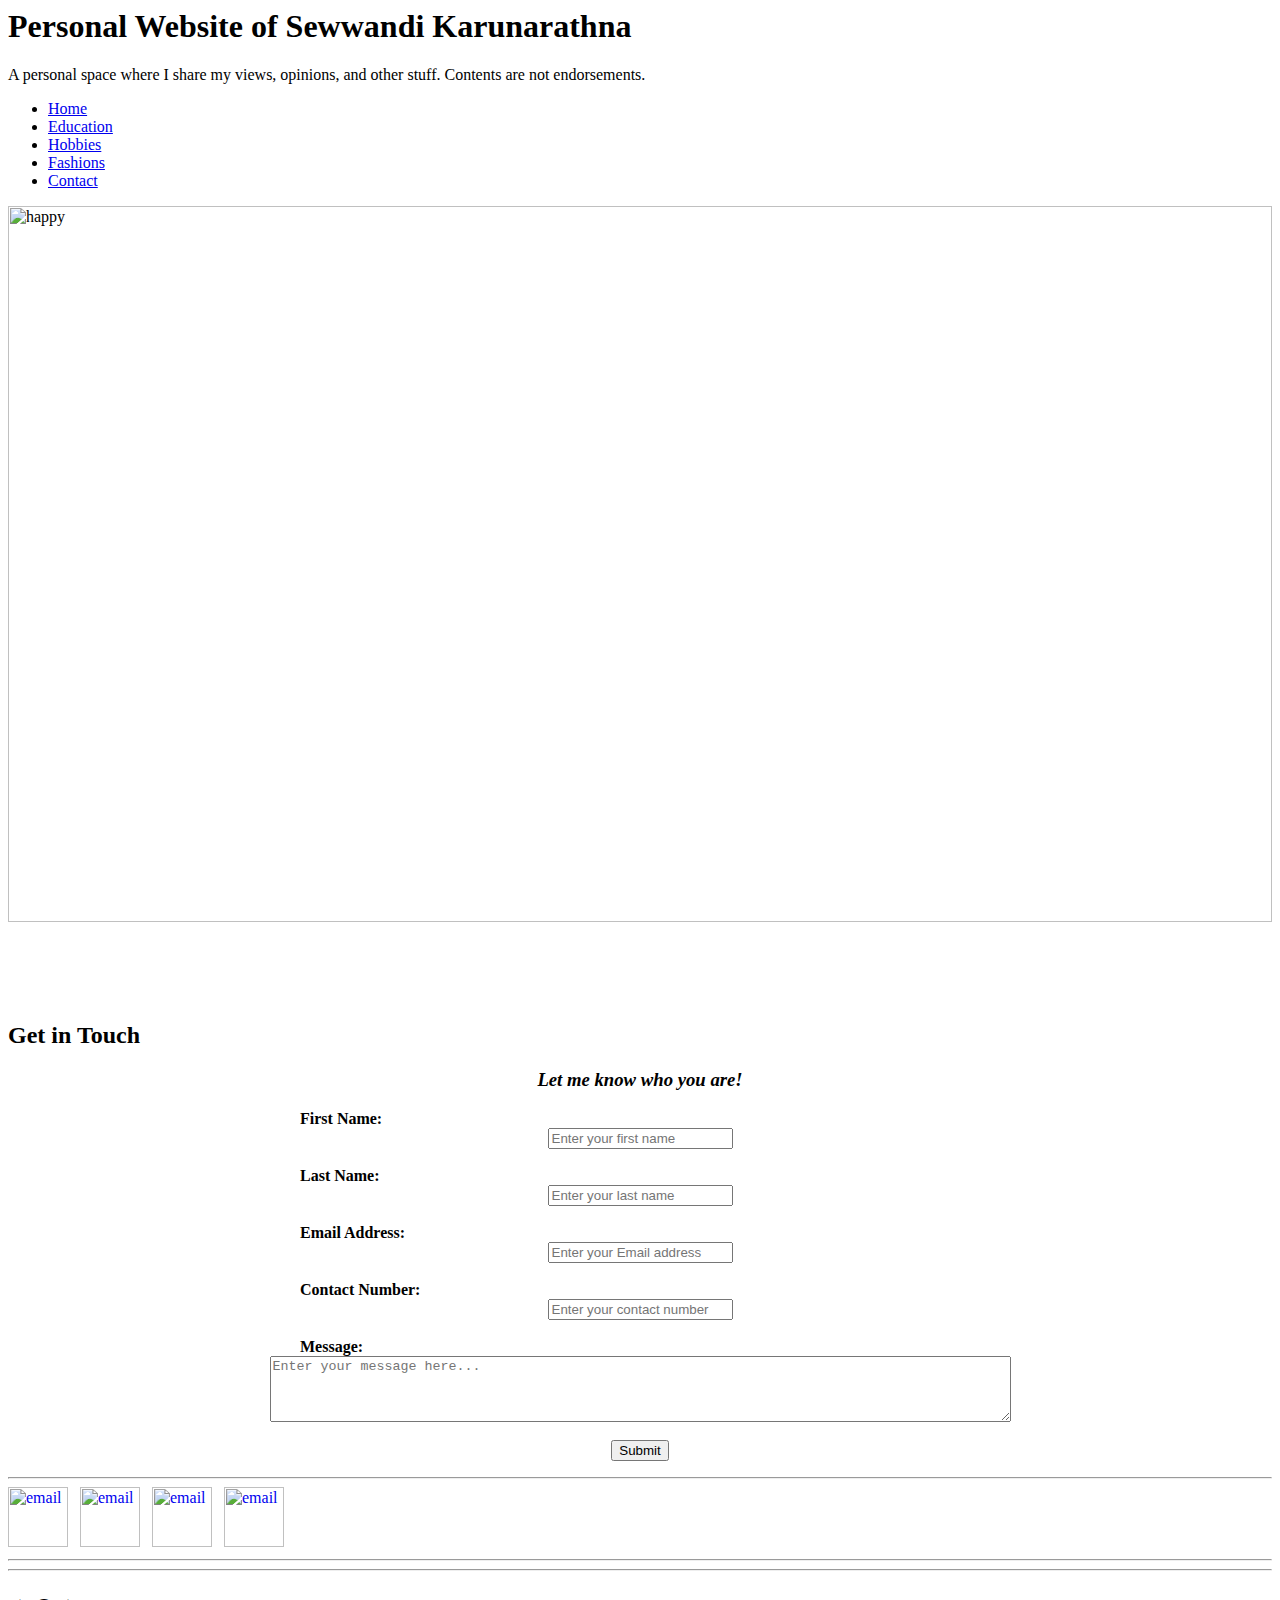
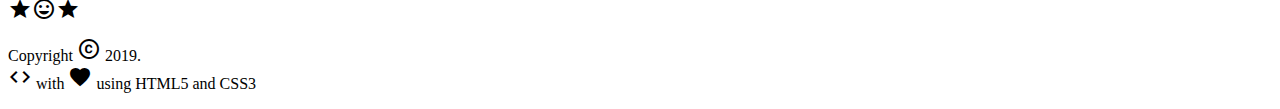
==== contact.html @ b7dc9955 "Merge pull request #2 from dilshara98/master" ====
<html>
	
 <head>
		
  <meta charset='utf-8'>
		
  <title>Sewwandi Karunarathna</title>
		
  <link rel="stylesheet" href="css/style.css">
		
  <link rel="stylesheet" href="https://fonts.googleapis.com/icon?family=Material+Icons">
		
  <link href="https://fonts.googleapis.com/css?family=Righteous" rel="stylesheet">
	
 </head>

	
<body>
		
 <div id="header">
			
  <div id="main-text">
				
  <h1>Personal Website of <span id="main-text-name">Sewwandi Karunarathna</span></h1>	
				
  <p>A personal space where I share my views, opinions, and other stuff. Contents are not endorsements.</p>
			
 </div>
			
 <div id="navbar">
				
  <ul class="navbar-menu">
					
   <li class="navbar-menu-item">
						
    <a href="index.html">Home</a>
					
   </li>
					
   <li class="navbar-menu-item">
						
    <a href="education.html">Education</a>
					
   </li>
					
   <li class="navbar-menu-item">
						
    <a href="hobbies.html">Hobbies</a>
					
   </li>
					
   <li class="navbar-menu-item">
						
    <a href="fashions.html">Fashions</a>
					
   </li>
					
   <li class="navbar-menu-item">
						
    <a href="contact.html" class="navbar-item-active">Contact</a>
					
   </li>
				
  </ul>
		
  </div>
			
  <div id="feature-img">
				
   <img class="pic" src="img\happy.png" alt="happy" width="100%" height="90%"/>
   <img class="pic" src="img\books.jpeg" alt="books" width="100%" height="90%"/>
   <img class="pic" src="img\degree.jpg" alt="degree" width="100%" height="90%"/>
   <img class="pic" src="img\music.jpg" alt="music" width="100%" height="90%"/>
   <img class="pic" src="img\frocks.jpg" alt="frocks" width="100%" height="90%"/>
   <img class="pic" src="img\shoes.jpeg" alt="shoes" width="100%" height="90%"/>
   <img class="pic" src="img\contact.jpeg" alt="contact" width="100%" height="90%"/>
   <img class="pic" src="img\keytohappiness.jpg" alt="keytohappiness" width="100%" height="90%"/>
			
  </div>
		
 </div>
		
 <div id="content">
			
  <h2 class="header">Get in <span class="sub-header">Touch</span></h2>
			
  <center><h3><i>Let me know who you are!</i></h3></center>	
	<b><form class="contact-form">
	 <label>&nbsp&nbsp&nbsp&nbsp&nbsp&nbsp&nbsp&nbsp&nbsp&nbsp&nbsp&nbsp&nbsp&nbsp&nbsp&nbsp&nbsp&nbsp&nbsp&nbsp&nbsp&nbsp&nbsp&nbsp&nbsp&nbsp&nbsp&nbsp&nbsp&nbsp&nbsp&nbsp&nbsp&nbsp&nbsp&nbsp&nbsp&nbsp&nbsp&nbsp&nbsp&nbsp&nbsp&nbsp&nbsp&nbsp&nbsp&nbsp&nbsp&nbsp&nbsp&nbsp&nbsp&nbsp&nbsp&nbsp&nbsp&nbsp&nbsp&nbsp&nbsp&nbsp&nbsp&nbsp&nbsp&nbsp&nbsp&nbsp&nbsp&nbsp&nbsp&nbsp
	 First Name:</label><br> 
         <center><input type="text" name="fname" placeholder="Enter your first name" > </center><br>
	 <label>&nbsp&nbsp&nbsp&nbsp&nbsp&nbsp&nbsp&nbsp&nbsp&nbsp&nbsp&nbsp&nbsp&nbsp&nbsp&nbsp&nbsp&nbsp&nbsp&nbsp&nbsp&nbsp&nbsp&nbsp&nbsp&nbsp&nbsp&nbsp&nbsp&nbsp&nbsp&nbsp&nbsp&nbsp&nbsp&nbsp&nbsp&nbsp&nbsp&nbsp&nbsp&nbsp&nbsp&nbsp&nbsp&nbsp&nbsp&nbsp&nbsp&nbsp&nbsp&nbsp&nbsp&nbsp&nbsp&nbsp&nbsp&nbsp&nbsp&nbsp&nbsp&nbsp&nbsp&nbsp&nbsp&nbsp&nbsp&nbsp&nbsp&nbsp&nbsp&nbsp
         Last Name:</label><br>
	 <center><input type="text" name="lname" placeholder="Enter your last name" ></center><br>
	 <label>&nbsp&nbsp&nbsp&nbsp&nbsp&nbsp&nbsp&nbsp&nbsp&nbsp&nbsp&nbsp&nbsp&nbsp&nbsp&nbsp&nbsp&nbsp&nbsp&nbsp&nbsp&nbsp&nbsp&nbsp&nbsp&nbsp&nbsp&nbsp&nbsp&nbsp&nbsp&nbsp&nbsp&nbsp&nbsp&nbsp&nbsp&nbsp&nbsp&nbsp&nbsp&nbsp&nbsp&nbsp&nbsp&nbsp&nbsp&nbsp&nbsp&nbsp&nbsp&nbsp&nbsp&nbsp&nbsp&nbsp&nbsp&nbsp&nbsp&nbsp&nbsp&nbsp&nbsp&nbsp&nbsp&nbsp&nbsp&nbsp&nbsp&nbsp&nbsp&nbsp
	 Email Address:</label><br>
	 <center><input type="text" name="email" placeholder="Enter your Email address" required></center><br>
	 <label>&nbsp&nbsp&nbsp&nbsp&nbsp&nbsp&nbsp&nbsp&nbsp&nbsp&nbsp&nbsp&nbsp&nbsp&nbsp&nbsp&nbsp&nbsp&nbsp&nbsp&nbsp&nbsp&nbsp&nbsp&nbsp&nbsp&nbsp&nbsp&nbsp&nbsp&nbsp&nbsp&nbsp&nbsp&nbsp&nbsp&nbsp&nbsp&nbsp&nbsp&nbsp&nbsp&nbsp&nbsp&nbsp&nbsp&nbsp&nbsp&nbsp&nbsp&nbsp&nbsp&nbsp&nbsp&nbsp&nbsp&nbsp&nbsp&nbsp&nbsp&nbsp&nbsp&nbsp&nbsp&nbsp&nbsp&nbsp&nbsp&nbsp&nbsp&nbsp&nbsp
	 Contact Number:</label><br>
	 <center><input type="text" name="pnumber" placeholder="Enter your contact number" ></center><br>
         <label for="textarea1">&nbsp&nbsp&nbsp&nbsp&nbsp&nbsp&nbsp&nbsp&nbsp&nbsp&nbsp&nbsp&nbsp&nbsp&nbsp&nbsp&nbsp&nbsp&nbsp&nbsp&nbsp&nbsp&nbsp&nbsp&nbsp&nbsp&nbsp&nbsp&nbsp&nbsp&nbsp&nbsp&nbsp&nbsp&nbsp&nbsp&nbsp&nbsp&nbsp&nbsp&nbsp&nbsp&nbsp&nbsp&nbsp&nbsp&nbsp&nbsp&nbsp&nbsp&nbsp&nbsp&nbsp&nbsp&nbsp&nbsp&nbsp&nbsp&nbsp&nbsp&nbsp&nbsp&nbsp&nbsp&nbsp&nbsp&nbsp&nbsp&nbsp&nbsp&nbsp&nbsp
	 Message:</label><br>
	 <center><textarea rows="4" cols="90" name="message" placeholder="Enter your message here..." id="textarea1"></textarea><br><br>
	 <input type="button" class="button" value="Submit" onclick="msg()"/>
        </center></form></b>
   <hr>
  <div class="contact-icon">
   <a href="#"><img src="img\email.png" alt="email" height="60px" width="60px"></a>&nbsp&nbsp
   <a href="#"><img src="img\fb.png" alt="email" height="60px" width="60px"></a>&nbsp&nbsp
   <a href="#"><img src="img\linkedin.png" alt="email" height="60px" width="60px"></a>&nbsp&nbsp
   <a href="#"><img src="img\ghub.png" alt="email" height="60px" width="60px"></a>
  </div>
  <hr>
 </div>
		
 <div id="footer">
			
 <hr><br>
			
 <i class="material-icons md-24">star</i><i class="material-icons md-24">mood</i><i class="material-icons md-24">star</i>
		
 <p>Copyright <i class="material-icons md-18">copyright</i> 2019. <br>  
			
 <i class="material-icons md-18">code</i> with <i class="material-icons md-18">favorite</i> using HTML5 and CSS3</p>
		
</div>
	
</body>

<script>
// Automatic Slideshow - change image every 3 seconds
var myIndex = 0;
carousel();

function carousel() {
  var i;
  var x = document.getElementsByClassName("pic");
  for (i = 0; i < x.length; i++) {
     x[i].style.display = "none";
  }
  myIndex++;
  if (myIndex > x.length) {myIndex = 1}
  x[myIndex-1].style.display = "block";
  setTimeout(carousel, 3000);
}

function msg(){
alert("Your details sent sucessfully");
}
</script>
</html>
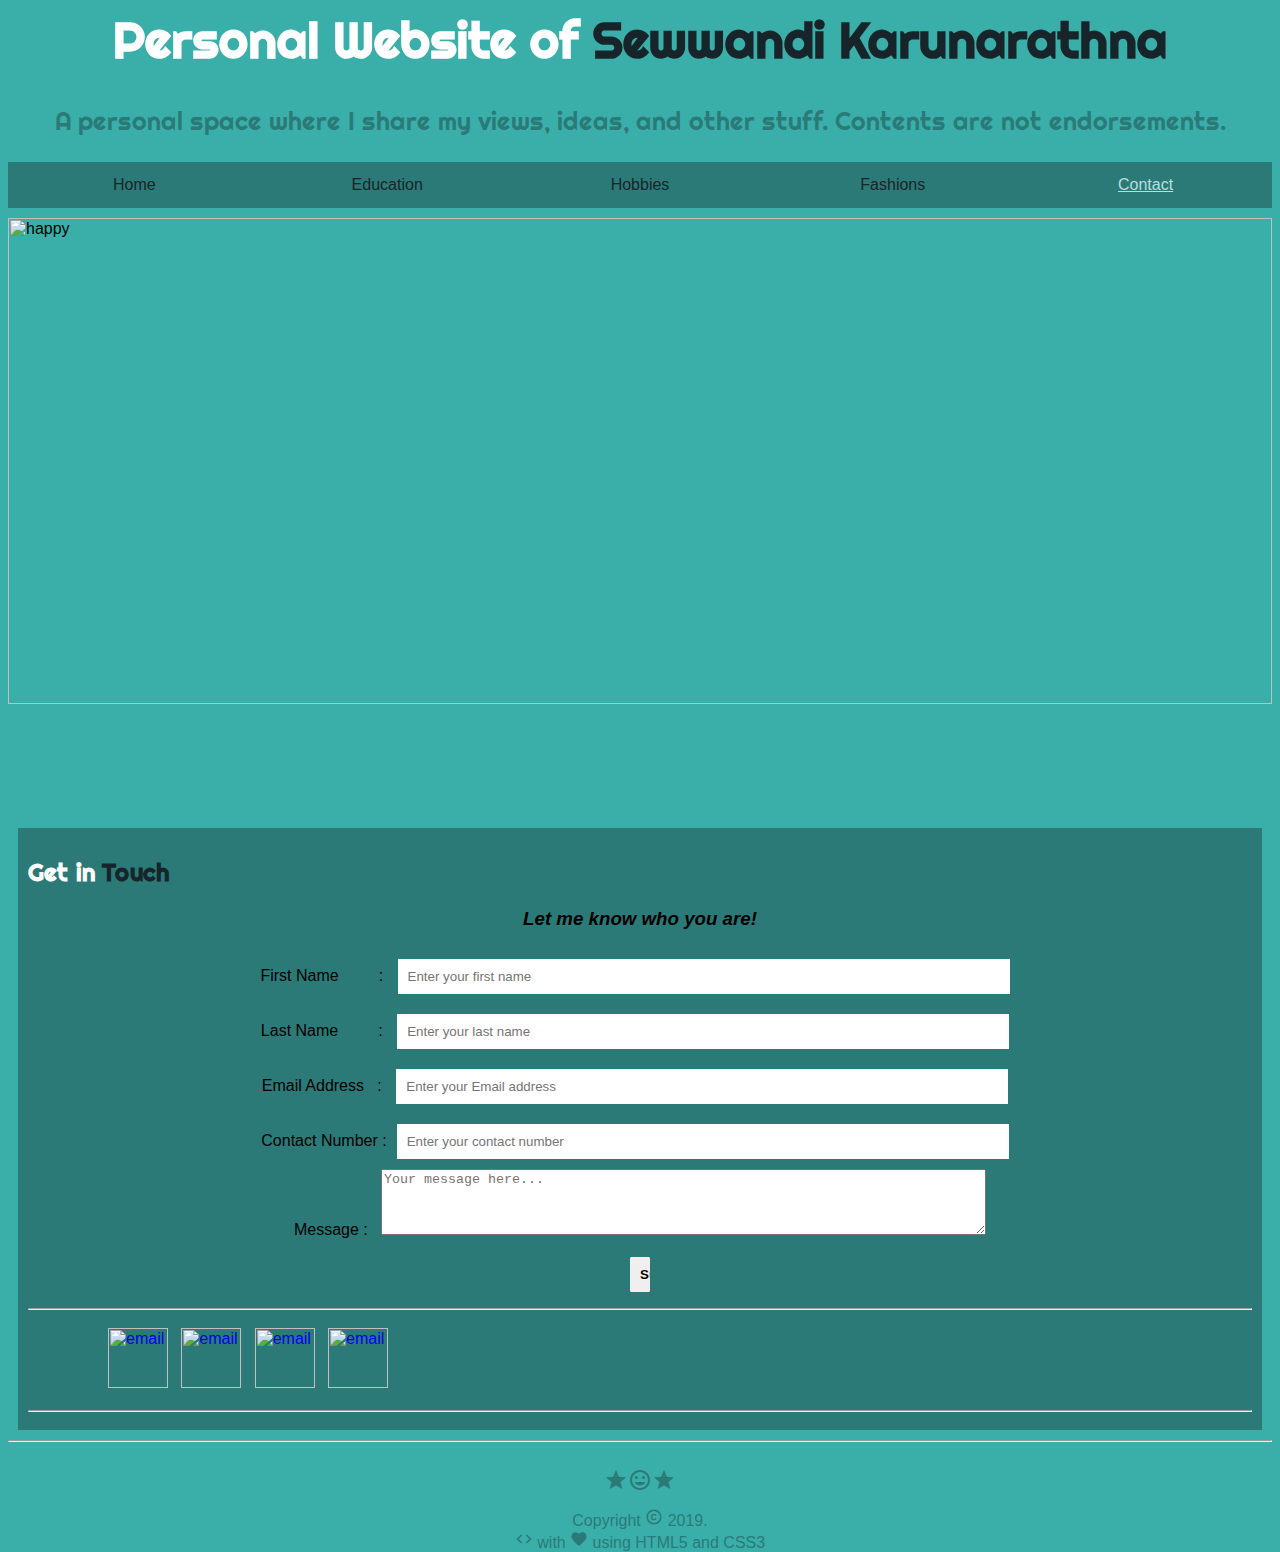
==== commit 43b36922: "change the web page content" ====
--- a/contact.html
+++ b/contact.html
@@ -23,7 +23,7 @@
 				
   <h1>Personal Website of <span id="main-text-name">Sewwandi Karunarathna</span></h1>	
 				
-  <p>A personal space where I share my views, opinions, and other stuff. Contents are not endorsements.</p>
+  <p>A personal space where I share my views, ideas, and other stuff. Contents are not endorsements.</p>
 			
  </div>
 			
@@ -84,25 +84,15 @@
 			
   <h2 class="header">Get in <span class="sub-header">Touch</span></h2>
 			
-  <center><h3><i>Let me know who you are!</i></h3></center>	
-	<b><form class="contact-form">
-	 <label>&nbsp&nbsp&nbsp&nbsp&nbsp&nbsp&nbsp&nbsp&nbsp&nbsp&nbsp&nbsp&nbsp&nbsp&nbsp&nbsp&nbsp&nbsp&nbsp&nbsp&nbsp&nbsp&nbsp&nbsp&nbsp&nbsp&nbsp&nbsp&nbsp&nbsp&nbsp&nbsp&nbsp&nbsp&nbsp&nbsp&nbsp&nbsp&nbsp&nbsp&nbsp&nbsp&nbsp&nbsp&nbsp&nbsp&nbsp&nbsp&nbsp&nbsp&nbsp&nbsp&nbsp&nbsp&nbsp&nbsp&nbsp&nbsp&nbsp&nbsp&nbsp&nbsp&nbsp&nbsp&nbsp&nbsp&nbsp&nbsp&nbsp&nbsp&nbsp&nbsp
-	 First Name:</label><br> 
-         <center><input type="text" name="fname" placeholder="Enter your first name" > </center><br>
-	 <label>&nbsp&nbsp&nbsp&nbsp&nbsp&nbsp&nbsp&nbsp&nbsp&nbsp&nbsp&nbsp&nbsp&nbsp&nbsp&nbsp&nbsp&nbsp&nbsp&nbsp&nbsp&nbsp&nbsp&nbsp&nbsp&nbsp&nbsp&nbsp&nbsp&nbsp&nbsp&nbsp&nbsp&nbsp&nbsp&nbsp&nbsp&nbsp&nbsp&nbsp&nbsp&nbsp&nbsp&nbsp&nbsp&nbsp&nbsp&nbsp&nbsp&nbsp&nbsp&nbsp&nbsp&nbsp&nbsp&nbsp&nbsp&nbsp&nbsp&nbsp&nbsp&nbsp&nbsp&nbsp&nbsp&nbsp&nbsp&nbsp&nbsp&nbsp&nbsp&nbsp
-         Last Name:</label><br>
-	 <center><input type="text" name="lname" placeholder="Enter your last name" ></center><br>
-	 <label>&nbsp&nbsp&nbsp&nbsp&nbsp&nbsp&nbsp&nbsp&nbsp&nbsp&nbsp&nbsp&nbsp&nbsp&nbsp&nbsp&nbsp&nbsp&nbsp&nbsp&nbsp&nbsp&nbsp&nbsp&nbsp&nbsp&nbsp&nbsp&nbsp&nbsp&nbsp&nbsp&nbsp&nbsp&nbsp&nbsp&nbsp&nbsp&nbsp&nbsp&nbsp&nbsp&nbsp&nbsp&nbsp&nbsp&nbsp&nbsp&nbsp&nbsp&nbsp&nbsp&nbsp&nbsp&nbsp&nbsp&nbsp&nbsp&nbsp&nbsp&nbsp&nbsp&nbsp&nbsp&nbsp&nbsp&nbsp&nbsp&nbsp&nbsp&nbsp&nbsp
-	 Email Address:</label><br>
-	 <center><input type="text" name="email" placeholder="Enter your Email address" required></center><br>
-	 <label>&nbsp&nbsp&nbsp&nbsp&nbsp&nbsp&nbsp&nbsp&nbsp&nbsp&nbsp&nbsp&nbsp&nbsp&nbsp&nbsp&nbsp&nbsp&nbsp&nbsp&nbsp&nbsp&nbsp&nbsp&nbsp&nbsp&nbsp&nbsp&nbsp&nbsp&nbsp&nbsp&nbsp&nbsp&nbsp&nbsp&nbsp&nbsp&nbsp&nbsp&nbsp&nbsp&nbsp&nbsp&nbsp&nbsp&nbsp&nbsp&nbsp&nbsp&nbsp&nbsp&nbsp&nbsp&nbsp&nbsp&nbsp&nbsp&nbsp&nbsp&nbsp&nbsp&nbsp&nbsp&nbsp&nbsp&nbsp&nbsp&nbsp&nbsp&nbsp&nbsp
-	 Contact Number:</label><br>
-	 <center><input type="text" name="pnumber" placeholder="Enter your contact number" ></center><br>
-         <label for="textarea1">&nbsp&nbsp&nbsp&nbsp&nbsp&nbsp&nbsp&nbsp&nbsp&nbsp&nbsp&nbsp&nbsp&nbsp&nbsp&nbsp&nbsp&nbsp&nbsp&nbsp&nbsp&nbsp&nbsp&nbsp&nbsp&nbsp&nbsp&nbsp&nbsp&nbsp&nbsp&nbsp&nbsp&nbsp&nbsp&nbsp&nbsp&nbsp&nbsp&nbsp&nbsp&nbsp&nbsp&nbsp&nbsp&nbsp&nbsp&nbsp&nbsp&nbsp&nbsp&nbsp&nbsp&nbsp&nbsp&nbsp&nbsp&nbsp&nbsp&nbsp&nbsp&nbsp&nbsp&nbsp&nbsp&nbsp&nbsp&nbsp&nbsp&nbsp&nbsp&nbsp
-	 Message:</label><br>
-	 <center><textarea rows="4" cols="90" name="message" placeholder="Enter your message here..." id="textarea1"></textarea><br><br>
+  <center><h3><i>Let me know who you are!</i></h3>	
+	<form class="contact-form">
+	 <label>First Name&nbsp&nbsp&nbsp&nbsp&nbsp&nbsp&nbsp&nbsp&nbsp:</label>&nbsp<input type="text" name="fname" placeholder="Enter your first name" ><br>
+	 <label>Last Name&nbsp&nbsp&nbsp&nbsp&nbsp&nbsp&nbsp&nbsp&nbsp:</label>&nbsp<input type="text" name="lname" placeholder="Enter your last name" ><br>
+	 <label>Email Address&nbsp&nbsp&nbsp:</label>&nbsp<input type="text" name="email" placeholder="Enter your Email address" required><br>
+	 <label>Contact Number :</label><input type="text" name="pnumber" placeholder="Enter your contact number" ><br>
+	<label for="textarea1">Message :</label>&nbsp&nbsp&nbsp<textarea rows="4" cols="73" name="message" placeholder="Your message here..." id="textarea1"></textarea><br><br>
 	 <input type="button" class="button" value="Submit" onclick="msg()"/>
-        </center></form></b>
+        </form></center>
    <hr>
   <div class="contact-icon">
    <a href="#"><img src="img\email.png" alt="email" height="60px" width="60px"></a>&nbsp&nbsp
--- a/css/style.css
+++ b/css/style.css
@@ -0,0 +1,153 @@
+html { 
+	height: 100%;
+	background-color: #3AAFA9;
+	font-family: sans-serif;
+}
+
+#main-text {
+	font-family: Righteous, sans-serif;
+	color: #fff;
+	text-align: center;
+	font-size: 25px;
+}
+
+#main-text-name {
+	color: #17252A;
+}
+
+#main-text p {
+	color: #2B7A78;
+}
+
+
+.navbar-menu { 
+	list-style-type: none;
+	margin: 0;
+	padding: 0;
+	overflow: hidden;
+	background-color: #2B7A78;
+}
+
+.navbar-menu-item {
+	float: left;
+	width: 20%;
+}
+
+.navbar-menu-item a {
+	display: block;
+	color: #17252A;
+	text-align: center;
+	padding: 14px 16px;
+	text-decoration: none;
+}
+
+.navbar-menu-item a:hover {
+	background-color: #47c7c1;
+}
+
+.navbar-menu-item .navbar-item-active {
+	color: #b7dfdf;
+	text-decoration: underline;
+}
+
+#feature-img {
+	margin-top: 10px;
+	height: 600px;
+	
+
+}
+
+#content {
+	background: #2B7A78;
+	margin: 10px;
+	padding: 10px;
+}
+
+.header {
+	font-family: Righteous, sans-serif;
+	color: #fff;
+}
+
+.sub-header {
+	font-family: Righteous, sans-serif;
+	color: #17252A;
+}
+
+.material-icons.md-18 {
+	font-size: 18px;
+}
+
+.material-icons.md-24 {
+	font-size: 24px;
+}
+
+#footer {
+	text-align: center;
+	color: #2B7A78;
+	
+}
+
+.edu-font1{
+ color: #3AAFA9;
+}
+.edu-font2{
+ color: #DEF2F1;
+}
+
+.index-table{
+height: auto;
+margin:10px;
+}
+.index-box{
+color: #3AAFA9; 
+padding: 10px;
+height: auto;
+width: auto;
+background-color: #2B7A78;
+position: static;
+margin:10px;
+margin-bottom:10px;
+border: 1px solid #DEF2F1;
+border-radius:5%;
+}
+
+.fashion1{
+width: 200px;
+height: 200px;
+border:1px solid #000;
+margin: 2px;
+}
+.fa1-box{
+display: block;
+float: left;
+width: auto;
+height:auto;
+margin-top:-30px;}
+
+.contact-icon{
+margin-left: 70px;
+padding: 10px;
+}
+
+.button{
+width:100px;
+padding: 10px;
+font-weight: bold;
+border-radius: 5%;
+}
+
+#imagge{
+Left: 500px;
+}
+
+input[type=text]{
+width: 50%;
+margin: 10px;
+display: inline-block;
+padding: 10px;
+border: none;
+}
+input[type=button]{
+width:10px;
+padding: 10px;
+border: none;}
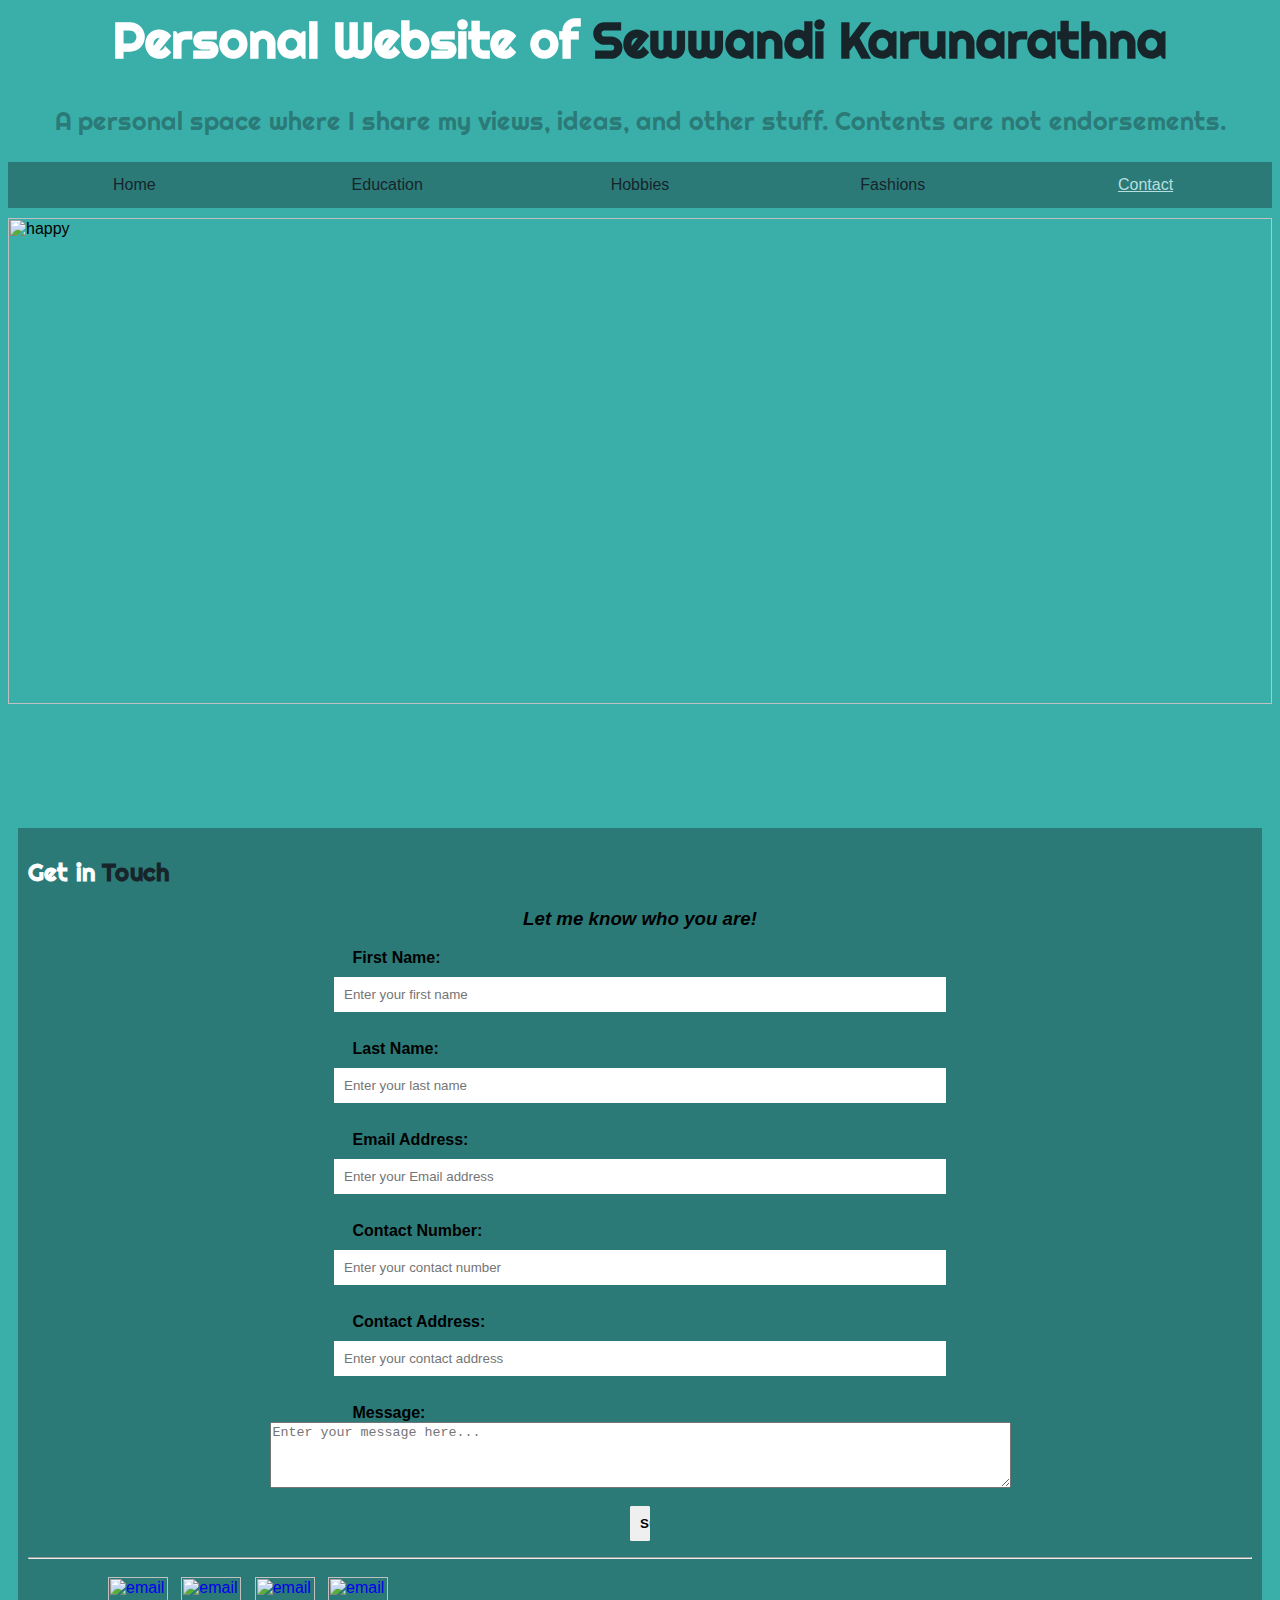
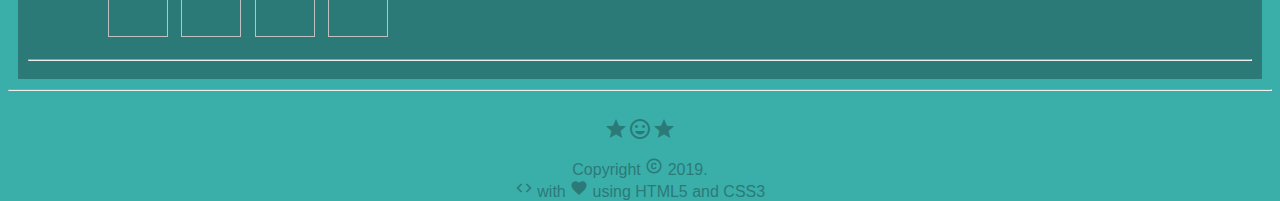
==== commit 5a23d21c: "Merge pull request #6 from Sachie96D/master" ====
--- a/contact.html
+++ b/contact.html
@@ -84,15 +84,28 @@
 			
   <h2 class="header">Get in <span class="sub-header">Touch</span></h2>
 			
-  <center><h3><i>Let me know who you are!</i></h3>	
-	<form class="contact-form">
-	 <label>First Name&nbsp&nbsp&nbsp&nbsp&nbsp&nbsp&nbsp&nbsp&nbsp:</label>&nbsp<input type="text" name="fname" placeholder="Enter your first name" ><br>
-	 <label>Last Name&nbsp&nbsp&nbsp&nbsp&nbsp&nbsp&nbsp&nbsp&nbsp:</label>&nbsp<input type="text" name="lname" placeholder="Enter your last name" ><br>
-	 <label>Email Address&nbsp&nbsp&nbsp:</label>&nbsp<input type="text" name="email" placeholder="Enter your Email address" required><br>
-	 <label>Contact Number :</label><input type="text" name="pnumber" placeholder="Enter your contact number" ><br>
-	<label for="textarea1">Message :</label>&nbsp&nbsp&nbsp<textarea rows="4" cols="73" name="message" placeholder="Your message here..." id="textarea1"></textarea><br><br>
+  <center><h3><i>Let me know who you are!</i></h3></center>	
+	<b><form class="contact-form">
+	 <label>&nbsp&nbsp&nbsp&nbsp&nbsp&nbsp&nbsp&nbsp&nbsp&nbsp&nbsp&nbsp&nbsp&nbsp&nbsp&nbsp&nbsp&nbsp&nbsp&nbsp&nbsp&nbsp&nbsp&nbsp&nbsp&nbsp&nbsp&nbsp&nbsp&nbsp&nbsp&nbsp&nbsp&nbsp&nbsp&nbsp&nbsp&nbsp&nbsp&nbsp&nbsp&nbsp&nbsp&nbsp&nbsp&nbsp&nbsp&nbsp&nbsp&nbsp&nbsp&nbsp&nbsp&nbsp&nbsp&nbsp&nbsp&nbsp&nbsp&nbsp&nbsp&nbsp&nbsp&nbsp&nbsp&nbsp&nbsp&nbsp&nbsp&nbsp&nbsp&nbsp
+	 First Name:</label><br> 
+         <center><input type="text" name="fname" placeholder="Enter your first name" > </center><br>
+	 <label>&nbsp&nbsp&nbsp&nbsp&nbsp&nbsp&nbsp&nbsp&nbsp&nbsp&nbsp&nbsp&nbsp&nbsp&nbsp&nbsp&nbsp&nbsp&nbsp&nbsp&nbsp&nbsp&nbsp&nbsp&nbsp&nbsp&nbsp&nbsp&nbsp&nbsp&nbsp&nbsp&nbsp&nbsp&nbsp&nbsp&nbsp&nbsp&nbsp&nbsp&nbsp&nbsp&nbsp&nbsp&nbsp&nbsp&nbsp&nbsp&nbsp&nbsp&nbsp&nbsp&nbsp&nbsp&nbsp&nbsp&nbsp&nbsp&nbsp&nbsp&nbsp&nbsp&nbsp&nbsp&nbsp&nbsp&nbsp&nbsp&nbsp&nbsp&nbsp&nbsp
+         Last Name:</label><br>
+	 <center><input type="text" name="lname" placeholder="Enter your last name" ></center><br>
+	 <label>&nbsp&nbsp&nbsp&nbsp&nbsp&nbsp&nbsp&nbsp&nbsp&nbsp&nbsp&nbsp&nbsp&nbsp&nbsp&nbsp&nbsp&nbsp&nbsp&nbsp&nbsp&nbsp&nbsp&nbsp&nbsp&nbsp&nbsp&nbsp&nbsp&nbsp&nbsp&nbsp&nbsp&nbsp&nbsp&nbsp&nbsp&nbsp&nbsp&nbsp&nbsp&nbsp&nbsp&nbsp&nbsp&nbsp&nbsp&nbsp&nbsp&nbsp&nbsp&nbsp&nbsp&nbsp&nbsp&nbsp&nbsp&nbsp&nbsp&nbsp&nbsp&nbsp&nbsp&nbsp&nbsp&nbsp&nbsp&nbsp&nbsp&nbsp&nbsp&nbsp
+	 Email Address:</label><br>
+	 <center><input type="text" name="email" placeholder="Enter your Email address" required></center><br>
+	 <label>&nbsp&nbsp&nbsp&nbsp&nbsp&nbsp&nbsp&nbsp&nbsp&nbsp&nbsp&nbsp&nbsp&nbsp&nbsp&nbsp&nbsp&nbsp&nbsp&nbsp&nbsp&nbsp&nbsp&nbsp&nbsp&nbsp&nbsp&nbsp&nbsp&nbsp&nbsp&nbsp&nbsp&nbsp&nbsp&nbsp&nbsp&nbsp&nbsp&nbsp&nbsp&nbsp&nbsp&nbsp&nbsp&nbsp&nbsp&nbsp&nbsp&nbsp&nbsp&nbsp&nbsp&nbsp&nbsp&nbsp&nbsp&nbsp&nbsp&nbsp&nbsp&nbsp&nbsp&nbsp&nbsp&nbsp&nbsp&nbsp&nbsp&nbsp&nbsp&nbsp
+	 Contact Number:</label><br>
+	 <center><input type="text" name="pnumber" placeholder="Enter your contact number" ></center><br>
+         <label for="textarea1">&nbsp&nbsp&nbsp&nbsp&nbsp&nbsp&nbsp&nbsp&nbsp&nbsp&nbsp&nbsp&nbsp&nbsp&nbsp&nbsp&nbsp&nbsp&nbsp&nbsp&nbsp&nbsp&nbsp&nbsp&nbsp&nbsp&nbsp&nbsp&nbsp&nbsp&nbsp&nbsp&nbsp&nbsp&nbsp&nbsp&nbsp&nbsp&nbsp&nbsp&nbsp&nbsp&nbsp&nbsp&nbsp&nbsp&nbsp&nbsp&nbsp&nbsp&nbsp&nbsp&nbsp&nbsp&nbsp&nbsp&nbsp&nbsp&nbsp&nbsp&nbsp&nbsp&nbsp&nbsp&nbsp&nbsp&nbsp&nbsp&nbsp&nbsp&nbsp&nbsp
+	 Contact Address:</label><br>
+	 <center><input type="text" name="address" placeholder="Enter your contact address" required></center><br>
+	 <label>&nbsp&nbsp&nbsp&nbsp&nbsp&nbsp&nbsp&nbsp&nbsp&nbsp&nbsp&nbsp&nbsp&nbsp&nbsp&nbsp&nbsp&nbsp&nbsp&nbsp&nbsp&nbsp&nbsp&nbsp&nbsp&nbsp&nbsp&nbsp&nbsp&nbsp&nbsp&nbsp&nbsp&nbsp&nbsp&nbsp&nbsp&nbsp&nbsp&nbsp&nbsp&nbsp&nbsp&nbsp&nbsp&nbsp&nbsp&nbsp&nbsp&nbsp&nbsp&nbsp&nbsp&nbsp&nbsp&nbsp&nbsp&nbsp&nbsp&nbsp&nbsp&nbsp&nbsp&nbsp&nbsp&nbsp&nbsp&nbsp&nbsp&nbsp&nbsp&nbsp
+	 Message:</label><br>
+	 <center><textarea rows="4" cols="90" name="message" placeholder="Enter your message here..." id="textarea1"></textarea><br><br>
 	 <input type="button" class="button" value="Submit" onclick="msg()"/>
-        </form></center>
+        </center></form></b>
    <hr>
   <div class="contact-icon">
    <a href="#"><img src="img\email.png" alt="email" height="60px" width="60px"></a>&nbsp&nbsp
